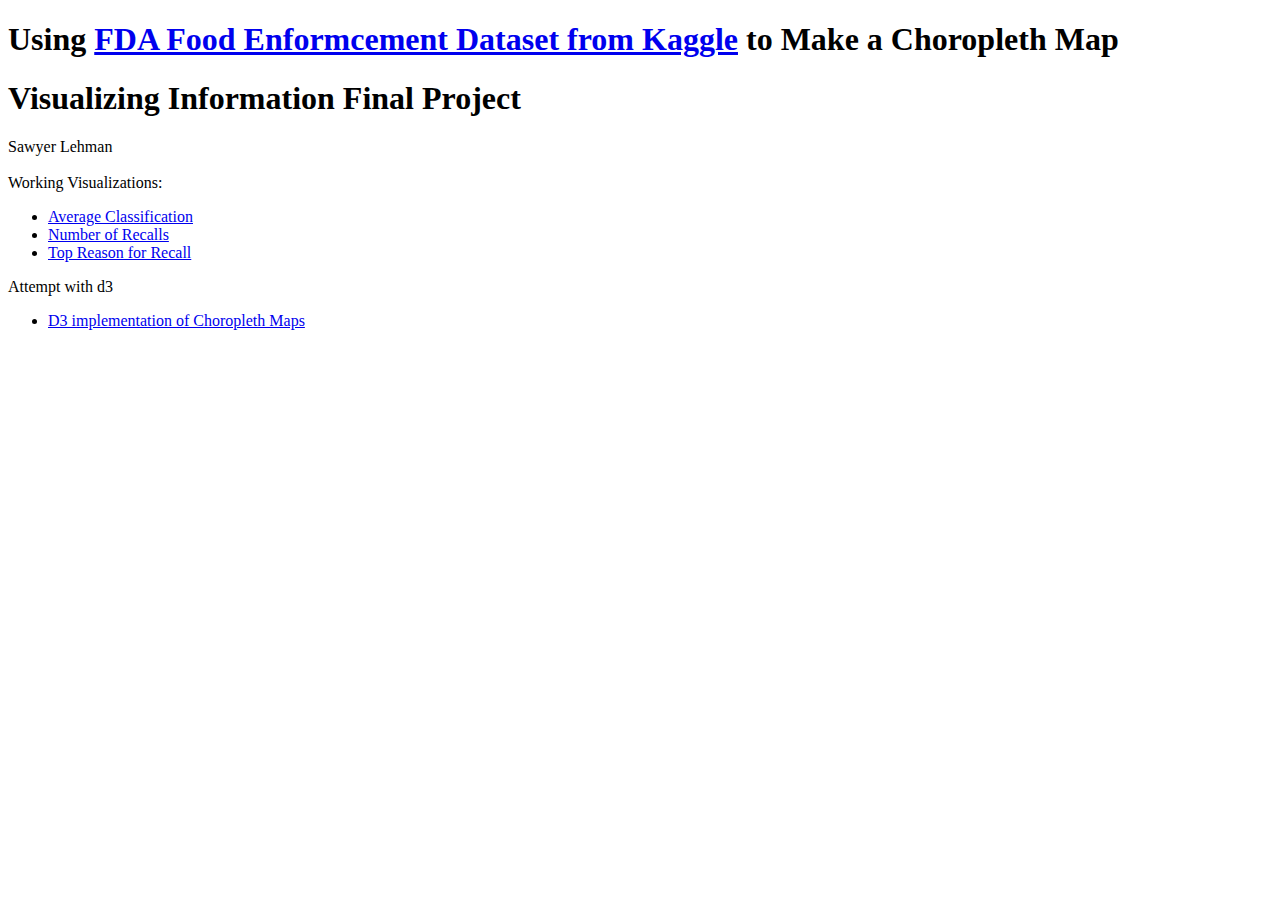
==== index.html @ c3d2d306 "Added files" ====
<!DOCTYPE html>
<html lang="en">
<head>
  <meta charset="UTF-8">
  <title>Visualizing Information Final Project - Sawyer Lehman</title>
  <link rel="stylesheet" type="text/css" href="main.css">
</head>
<body>
	<h1>Using <a href="https://www.kaggle.com/datasets/chiyucheng/fda-food-enforcement-20082022">FDA Food Enformcement Dataset from Kaggle</a> to Make a Choropleth Map</h1>
	<h1>Visualizing Information Final Project</h1>
	<h>Sawyer Lehman</h>
	<br><br>
  	<h>Working Visualizations:</h>
	<ul>
		<li><a href='./files/ave_class.html'>Average Classification</a></li>
		<li><a href='./files/recall_count.html'>Number of Recalls</a></li>
		<li><a href='./files/top_recall.html'>Top Reason for Recall</a></li>
	</ul>
	<h>Attempt with d3</h>
	<ul>
		<li><a href='./files/attempt.html'>D3 implementation of Choropleth Maps</a></li>
	</ul>
</body>
</html>
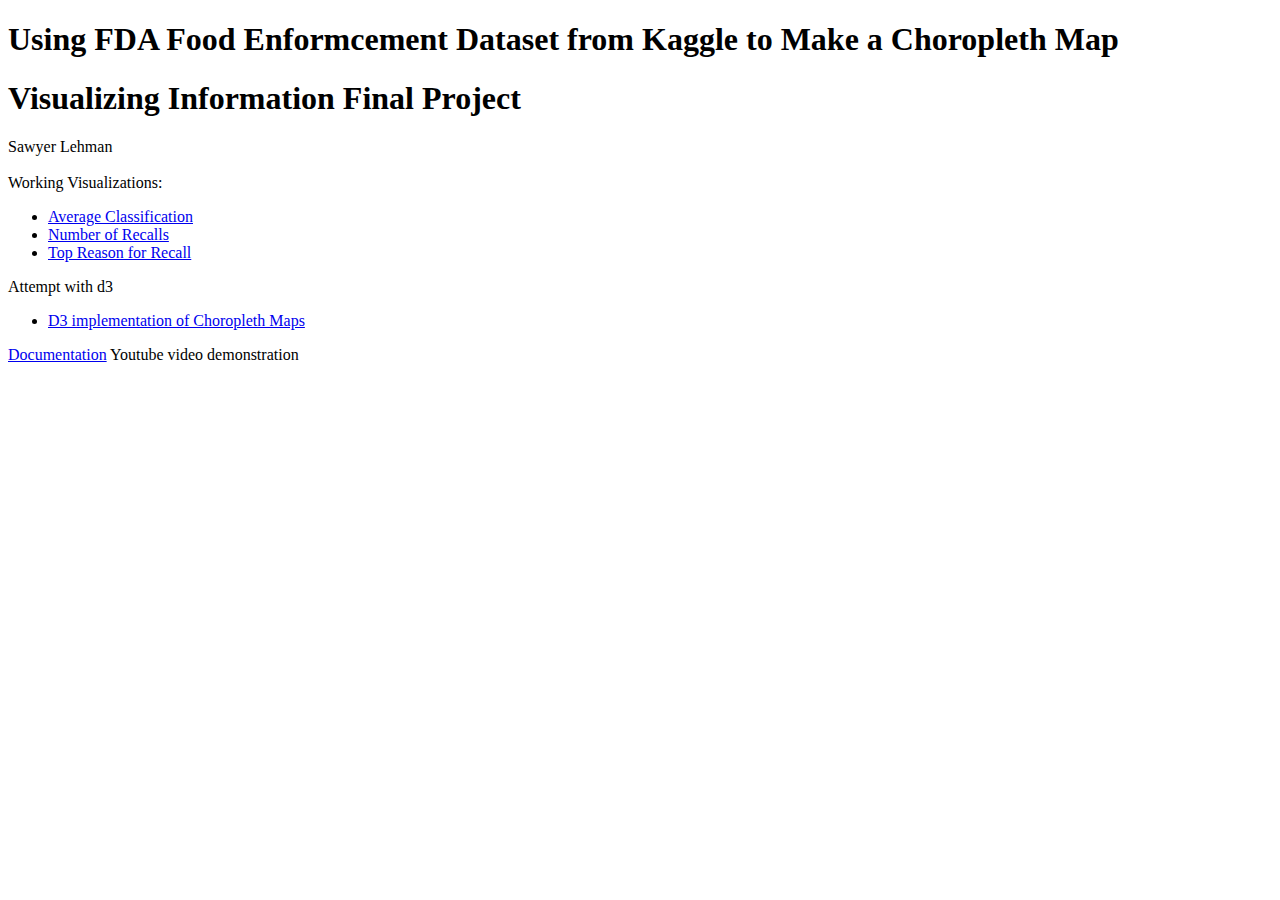
==== commit 0fbccea3: "Update index.html" ====
--- a/index.html
+++ b/index.html
@@ -6,7 +6,7 @@
   <link rel="stylesheet" type="text/css" href="main.css">
 </head>
 <body>
-	<h1>Using <a href="https://www.kaggle.com/datasets/chiyucheng/fda-food-enforcement-20082022">FDA Food Enformcement Dataset from Kaggle</a> to Make a Choropleth Map</h1>
+	<h1>Using FDA Food Enformcement Dataset from Kaggle to Make a Choropleth Map</h1>
 	<h1>Visualizing Information Final Project</h1>
 	<h>Sawyer Lehman</h>
 	<br><br>
@@ -20,5 +20,9 @@
 	<ul>
 		<li><a href='./files/attempt.html'>D3 implementation of Choropleth Maps</a></li>
 	</ul>
+	
+	<h><a href='https://github.com/sblehman/sblehman.github.io'>Documentation</a></h>
+	<h>Youtube video demonstration</h>
+	
 </body>
-</html>+</html>
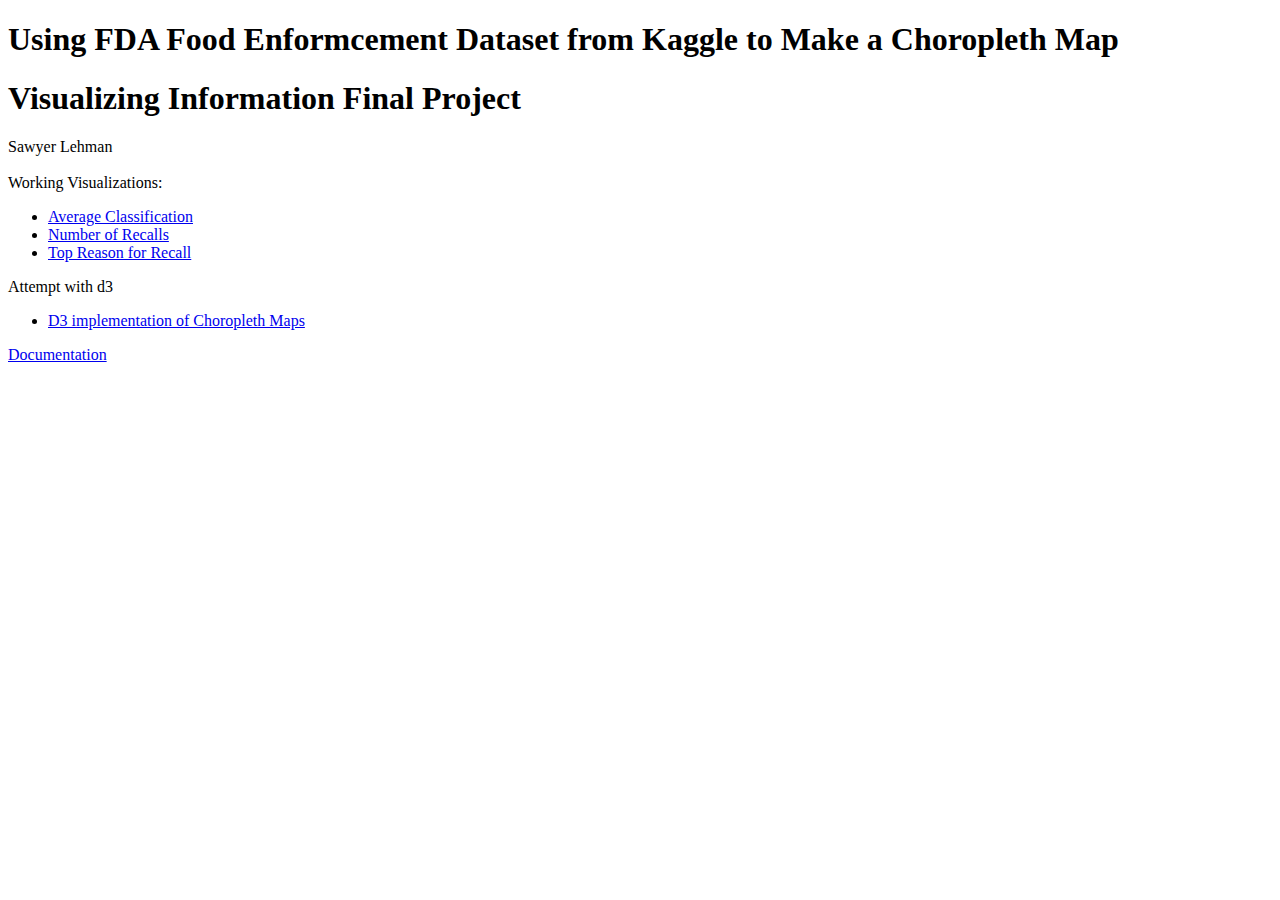
==== commit 08ea56fd: "Update index.html" ====
--- a/index.html
+++ b/index.html
@@ -21,8 +21,6 @@
 		<li><a href='./files/attempt.html'>D3 implementation of Choropleth Maps</a></li>
 	</ul>
 	
-	<h><a href='https://github.com/sblehman/sblehman.github.io'>Documentation</a></h>
-	<h>Youtube video demonstration</h>
-	
+	<h><a href='https://github.com/sblehman/sblehman.github.io'>Documentation</a></h>	
 </body>
 </html>
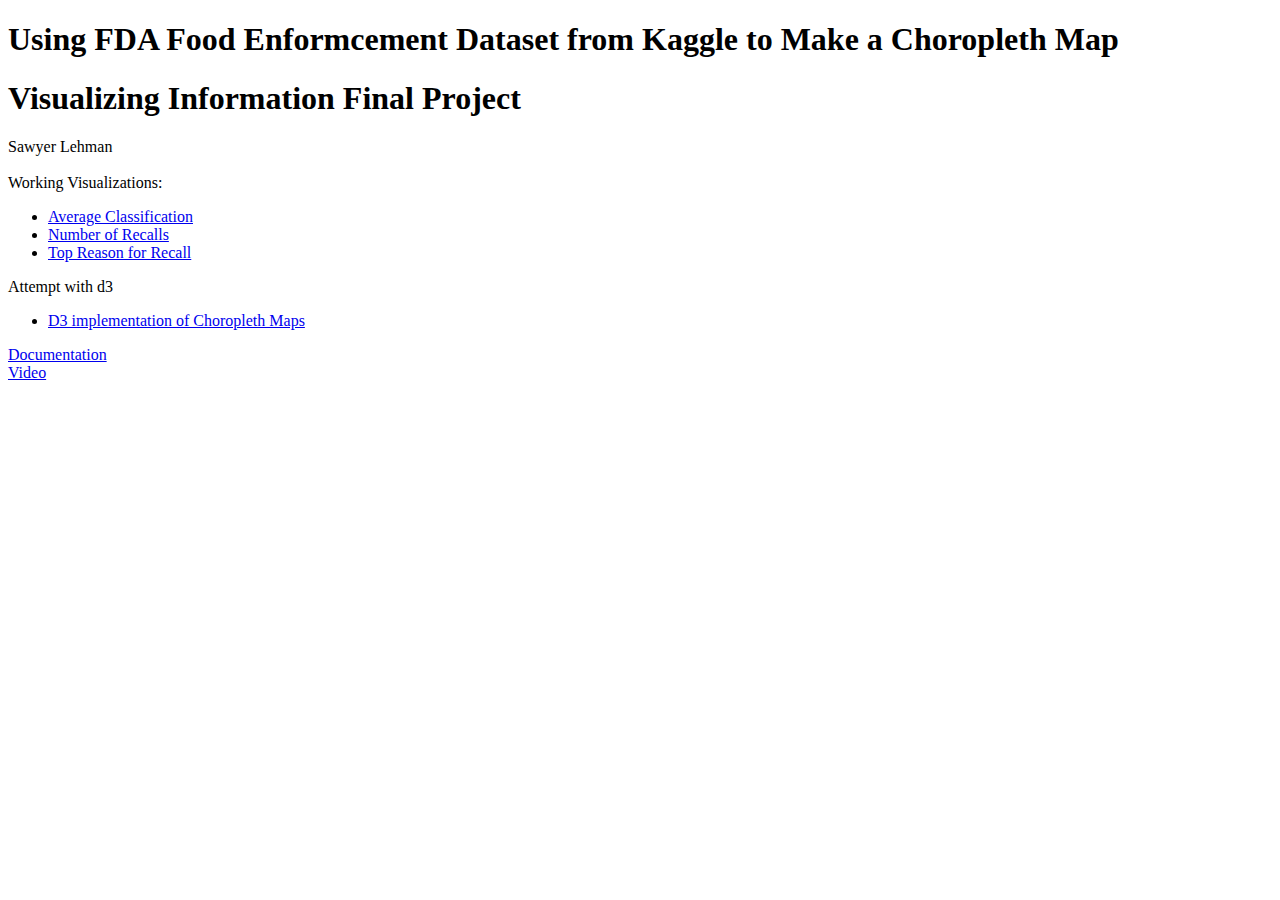
==== commit 69e90a88: "Update index.html" ====
--- a/index.html
+++ b/index.html
@@ -21,6 +21,8 @@
 		<li><a href='./files/attempt.html'>D3 implementation of Choropleth Maps</a></li>
 	</ul>
 	
-	<h><a href='https://github.com/sblehman/sblehman.github.io'>Documentation</a></h>	
+	<h><a href='https://github.com/sblehman/sblehman.github.io'>Documentation</a></h>
+	<br>
+	<h><a href='https://youtu.be/0Wv7O8JZv9I'>Video</a></h>
 </body>
 </html>
